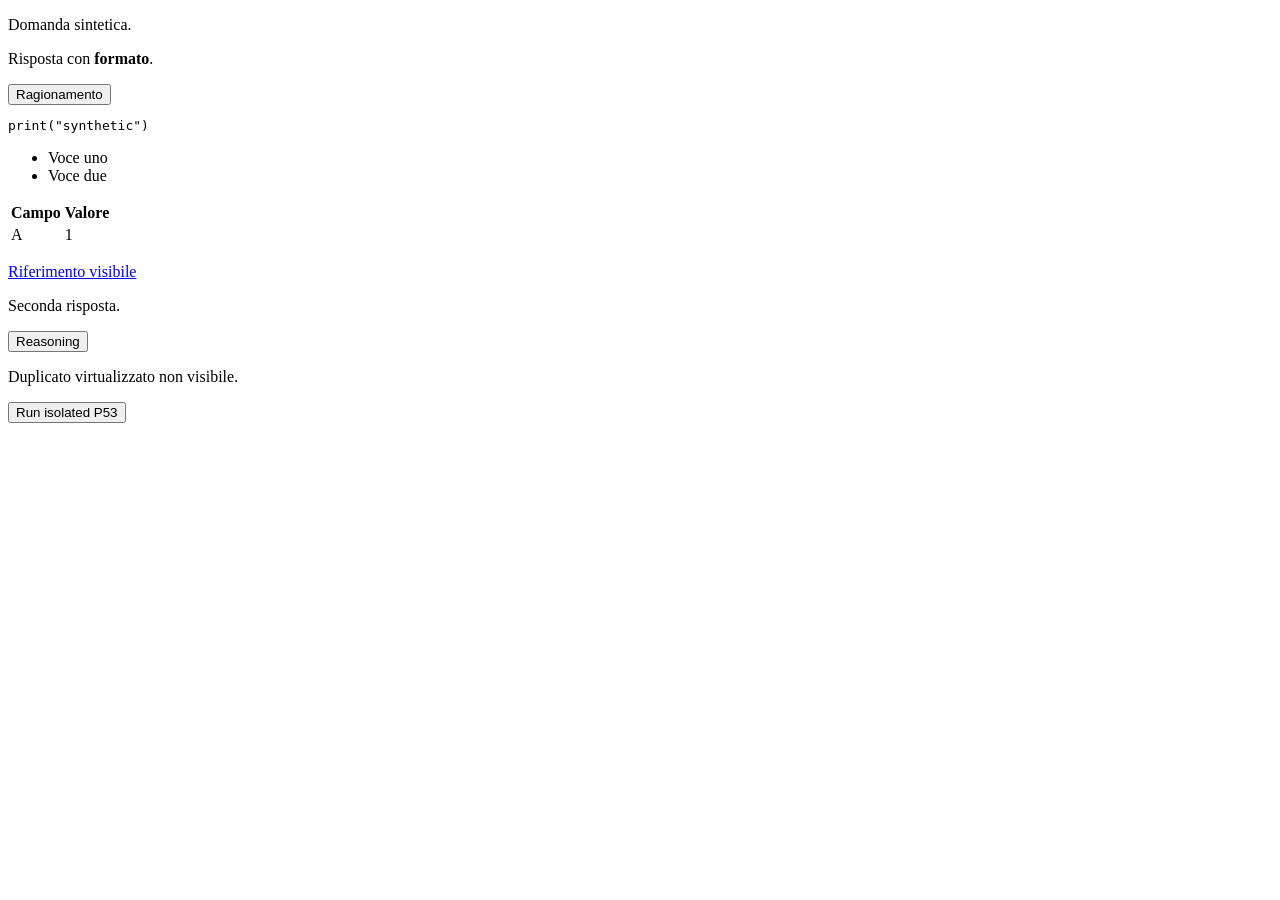
==== research/p53/fixture.html @ 331daf8d "research: add P53 DOM-only feasibility fixture" ====
<!doctype html>
<html lang="it">
<head><meta charset="utf-8"><title>P53 synthetic fixture</title></head>
<body>
  <main id="conversation">
    <section data-message-author-role="user" data-message-id="u1"><p>Domanda sintetica.</p></section>
    <section data-message-author-role="assistant" data-message-id="a1">
      <p>Risposta con <strong>formato</strong>.</p>
      <button aria-expanded="false" aria-controls="reason-1">Ragionamento</button>
      <div id="reason-1" data-reasoning-panel hidden><p>Riassunto sintetico uno.</p></div>
      <pre><code class="language-python">print("synthetic")</code></pre>
      <ul><li>Voce uno</li><li>Voce due</li></ul>
      <table><tr><th>Campo</th><th>Valore</th></tr><tr><td>A</td><td>1</td></tr></table>
      <p><a href="#reference">Riferimento visibile</a></p>
    </section>
    <section data-message-author-role="assistant" data-message-id="a2">
      <p>Seconda risposta.</p>
      <button aria-expanded="false" aria-controls="reason-2">Reasoning</button>
    </section>
    <section data-message-author-role="assistant" data-message-id="a2" aria-hidden="true">
      <p>Duplicato virtualizzato non visibile.</p>
    </section>
  </main>
  <button id="run">Run isolated P53</button>
  <pre id="result"></pre>
  <script src="poc.js"></script>
  <script>
    "use strict";
    const root = document.getElementById("conversation");
    const toggles = [...root.querySelectorAll("button[aria-expanded]")];
    toggles[0].addEventListener("click", () => {
      toggles[0].setAttribute("aria-expanded", "true");
      document.getElementById("reason-1").hidden = false;
    });
    toggles[1].addEventListener("click", () => {
      toggles[1].setAttribute("aria-expanded", "true");
      const panel = document.createElement("div");
      panel.id = "reason-2";
      panel.dataset.reasoningPanel = "";
      panel.innerHTML = "<p>Riassunto sintetico due.</p>";
      toggles[1].after(panel);
    });
    window.runP53 = async () => {
      const expansion = await P53.expandReasoning(root);
      const markdown = P53.exportMarkdown(root);
      const result = {expansion, markdown};
      document.getElementById("result").textContent = JSON.stringify(result, null, 2);
      return result;
    };
    document.getElementById("run").addEventListener("click", window.runP53);
    const autorun = new URL(location.href).searchParams.get("autorun");
    if (autorun === "1") window.runP53();
    if (autorun === "2") (async () => {
      const first = await window.runP53();
      const second = await window.runP53();
      document.getElementById("result").textContent = JSON.stringify({
        firstExpansion: first.expansion,
        secondExpansion: second.expansion,
        markdownStable: first.markdown === second.markdown,
        markdown: second.markdown,
      }, null, 2);
    })();
  </script>
</body>
</html>
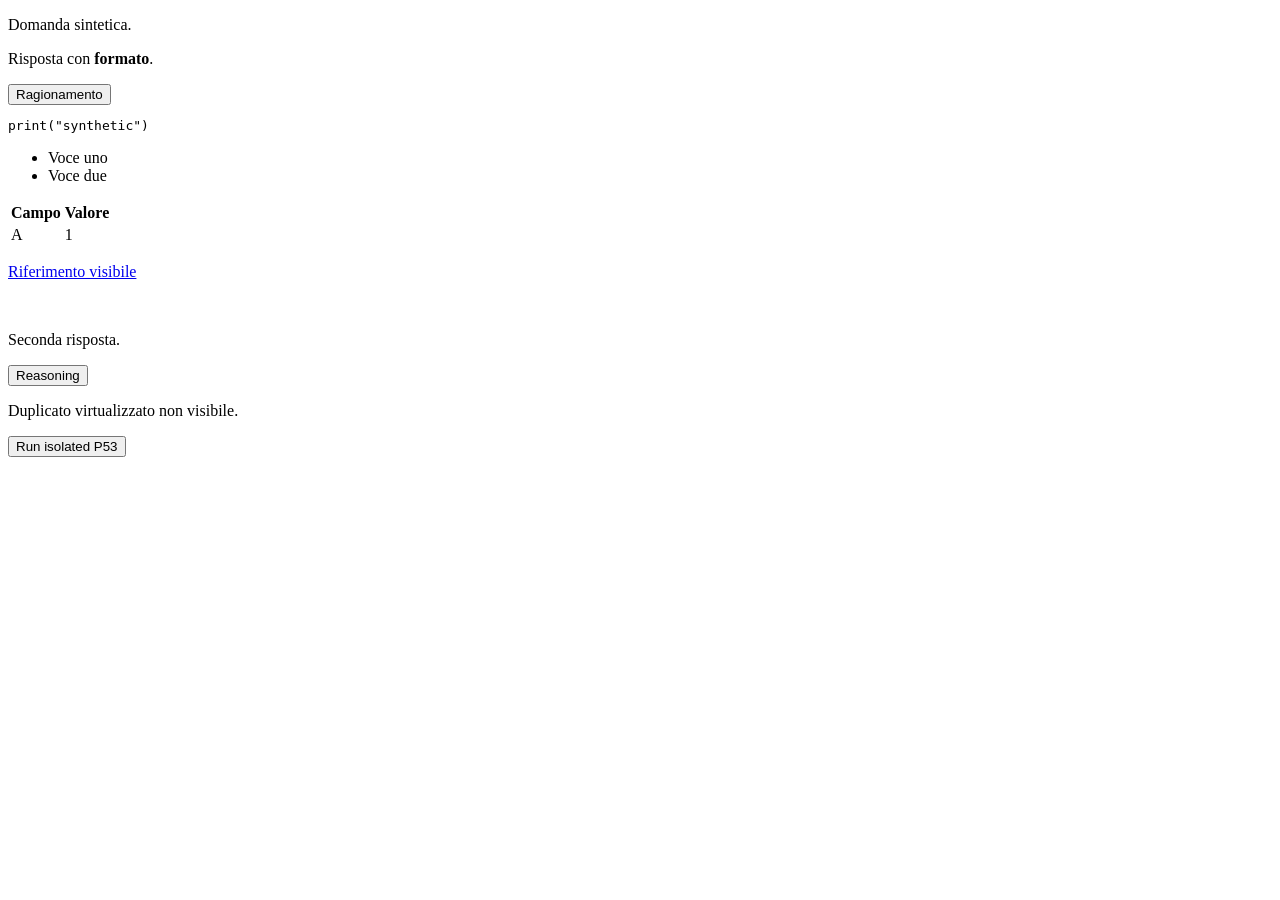
==== commit 227dfaa0: "research: cover visible media in P53 fixture" ====
--- a/research/p53/fixture.html
+++ b/research/p53/fixture.html
@@ -1,6 +1,10 @@
 <!doctype html>
 <html lang="it">
-<head><meta charset="utf-8"><title>P53 synthetic fixture</title></head>
+<head>
+  <meta charset="utf-8">
+  <link rel="icon" href="[data-uri]">
+  <title>P53 synthetic fixture</title>
+</head>
 <body>
   <main id="conversation">
     <section data-message-author-role="user" data-message-id="u1"><p>Domanda sintetica.</p></section>
@@ -12,6 +16,7 @@
       <ul><li>Voce uno</li><li>Voce due</li></ul>
       <table><tr><th>Campo</th><th>Valore</th></tr><tr><td>A</td><td>1</td></tr></table>
       <p><a href="#reference">Riferimento visibile</a></p>
+      <p><img alt="Media sintetico" src="[data-uri]"></p>
     </section>
     <section data-message-author-role="assistant" data-message-id="a2">
       <p>Seconda risposta.</p>
